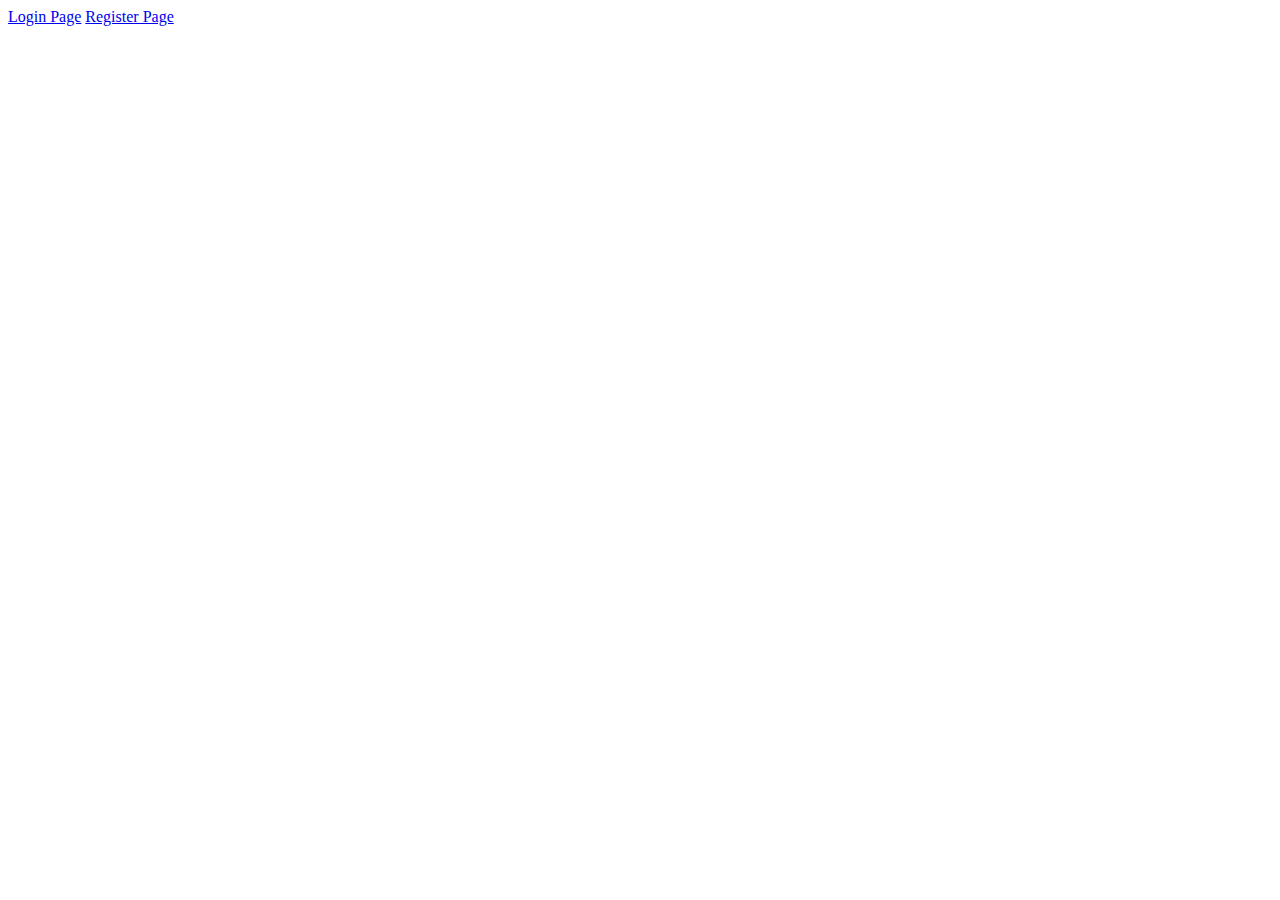
==== index.html @ ea28161e "Login and Sign UP page made" ====
<!DOCTYPE html>
<html lang="en">
<head>
    <meta charset="UTF-8">
    <meta http-equiv="X-UA-Compatible" content="IE=edge">
    <meta name="viewport" content="width=device-width, initial-scale=1.0">
    <title>Document</title>
</head>
<body>
    <a href="login.html">Login Page</a>
    <a href="register.html">Register Page</a>

</body>
</html>
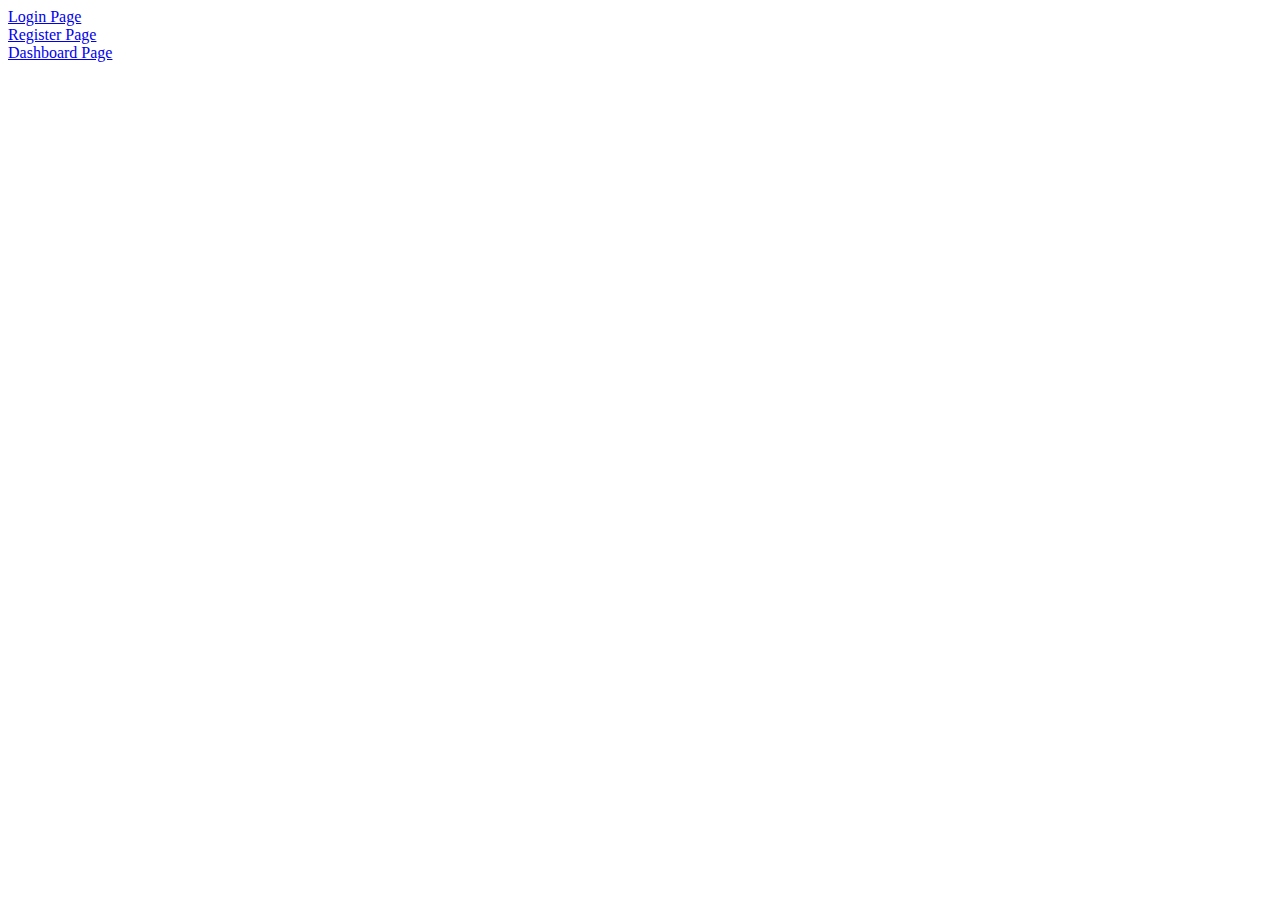
==== commit ce98b738: "Main Body created" ====
--- a/index.html
+++ b/index.html
@@ -8,7 +8,10 @@
 </head>
 <body>
     <a href="login.html">Login Page</a>
+    <br>
     <a href="register.html">Register Page</a>
+    <br>
+    <a href="dashboard.html">Dashboard Page</a>
 
 </body>
 </html>